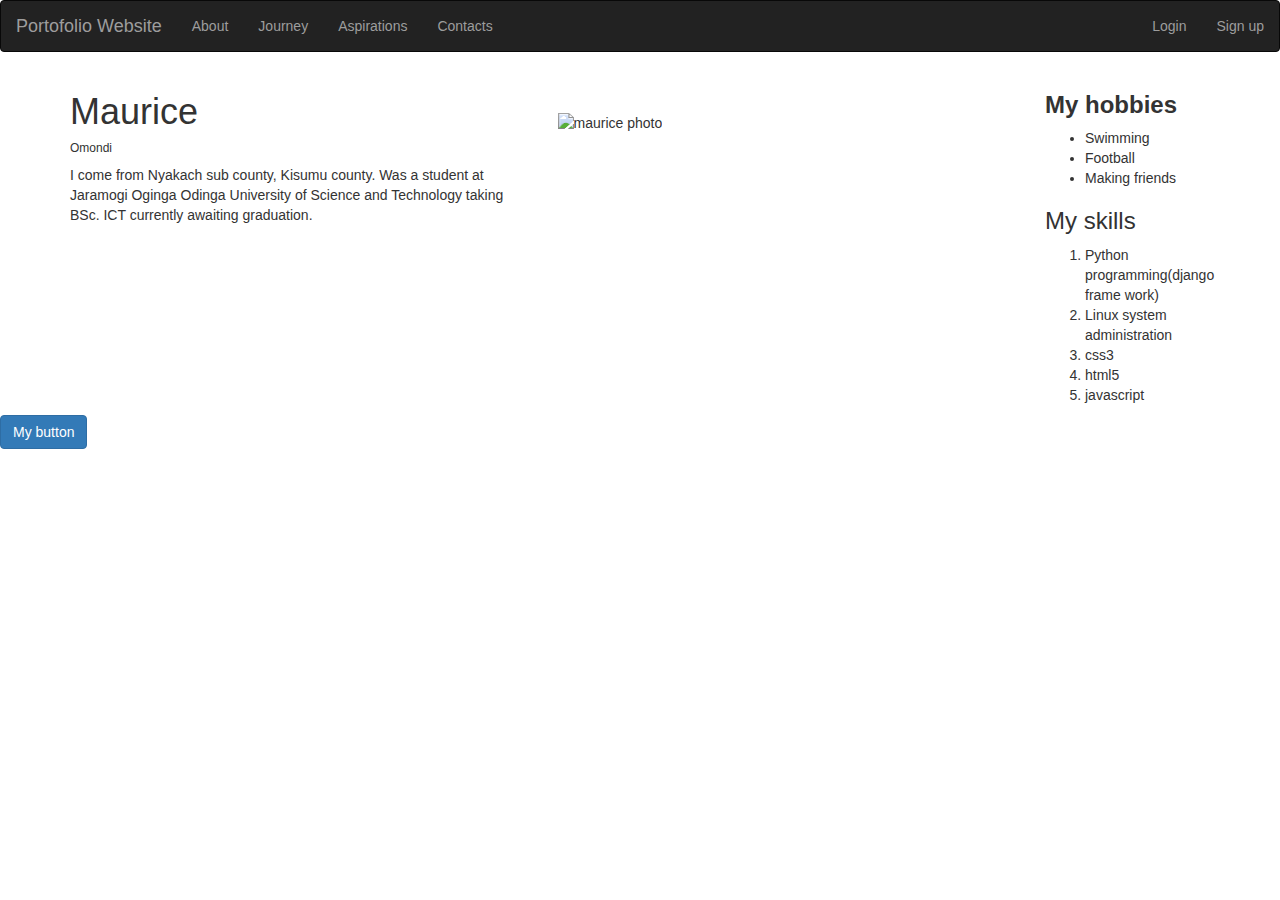
==== index.html @ f0c04eab "Update index.html" ====
<!doctype html>
<html>

<head>
    <title>Portfolio Website</title>

    <!-- Latest compiled and minified CSS  (loaded online)-->
    <link rel="stylesheet" href="https://maxcdn.bootstrapcdn.com/bootstrap/3.3.7/css/bootstrap.min.css" integrity="sha384-BVYiiSIFeK1dGmJRAkycuHAHRg32OmUcww7on3RYdg4Va+PmSTsz/K68vbdEjh4u" crossorigin="anonymous">

    <!-- this is the link to our customed stylesheet(css from local storage) -->
    <link href="css/style.css" rel="stylesheet" type="text/css">
</head>

<body>
    <!-- displays header nav bars in three rows when minimized-->
    <nav class="navbar navbar-inverse">
        <div class="container-fliud"><button type="button" class="navbar-toggle" data-toggle="collapse" data-target="#myNavbar"><span class="icon-bar"></span>
       <div class="navbar-header">
            <span class="icon-bar"></span>
    <span class="icon-bar"></span>
</button>

            <a class="navbar-brand" href="#">Portofolio Website</a></div>
        </div>

        <div class="collapse navbar-collapse" id="myNavbar">
            <ul class="nav navbar-nav">
                <li>
                    <a href="#About">About</a> </li>
                <li>
                    <a href="journey.html" target="_blank">Journey</a> </li>
                <li> <a href="aspirations.html" target="_blank">Aspirations</a></li>
                <li>
                    <a href="contacts.html" target="_blank">Contacts</a> </li>
            </ul>


            <!-- displaying login and signup links , top right part of the web page using the navbar-right class-->
            <ul class="nav navbar-nav navbar-right">
                <li><a href="#Login">Login</a></li>
                <li><a href="#Sign up">Sign up</a></li>
            </ul>
        </div>


    </nav>

    <body>

        <!-- this container allows the web page content to be displayed with a space from the margin of the whole page-->
        <div class="container">
            <div class="row">
                <div class="col-md-5">
                    <h1>Maurice</h1>
                    <h6>Omondi</h6>
                    <p>
                        I come from Nyakach sub county, Kisumu county. Was a student at Jaramogi Oginga Odinga University of Science and Technology taking BSc. ICT currently awaiting graduation.

                    </p>
                </div class="col-md-5">

                <div class="col-md-5">
                    <br>
                    <br>
                    <img src="image/imageone.jpg" alt="maurice photo"><br>

                </div class="col-md-5">

                <div class="col-md-2">
                    <div class="hobby">
                        <h3 id="myhob"><b>My hobbies</b></h3>
                        <ul>
                            <li>Swimming</li>
                            <li>Football</li>
                            <li>Making friends</li>
                        </ul>
                        <h3>My skills</h3>
                        <ol>
                            <li>Python programming(django frame work)</li>
                            <li>Linux system administration</li>
                            <li>css3</li>
                            <li>html5</li>
                            <li>javascript</li>
                        </ol>
                    </div>
                </div class="col-md-2">
            </div>

        </div>
        <div>
            <button class="btn btn-primary" id="button">My button</button>

        </div>

        <script src="https://ajax.googleapis.com/ajax/libs/jquery/3.3.1/jquery.min.js"></script>

        <!-- Latest compiled and minified JavaScript -->
        <script src="https://maxcdn.bootstrapcdn.com/bootstrap/3.3.7/js/bootstrap.min.js" integrity="sha384-Tc5IQib027qvyjSMfHjOMaLkfuWVxZxUPnCJA7l2mCWNIpG9mGCD8wGNIcPD7Txa" crossorigin="anonymous"></script>

        <!--my javascript  -->
        <script src="js/script.js"></script>
    </body>

    </html
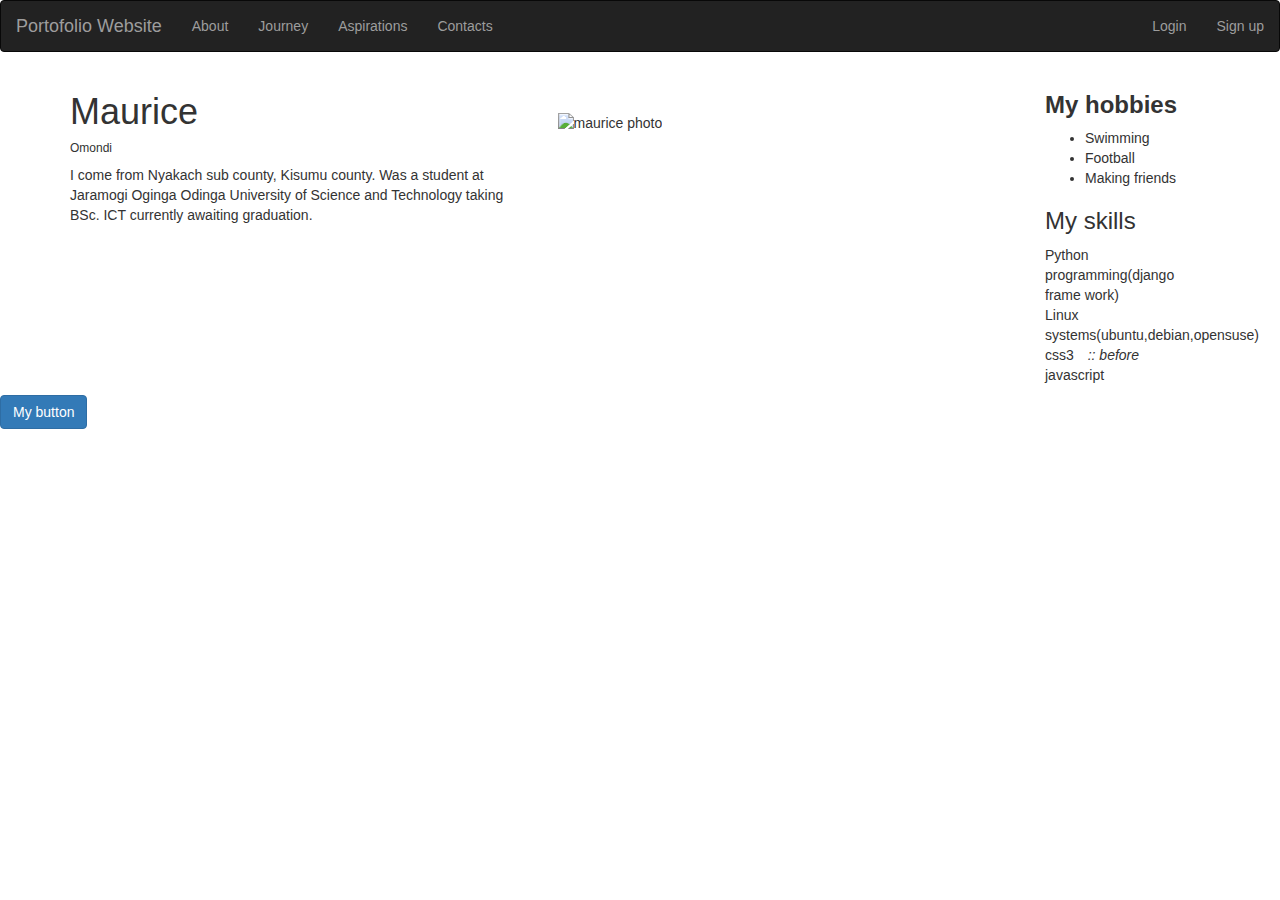
==== commit 3832b611: "Update index.html" ====
--- a/index.html
+++ b/index.html
@@ -75,11 +75,12 @@
                             <li>Making friends</li>
                         </ul>
                         <h3>My skills</h3>
-                        <ol>
+                        <ol class="list-inline dev-icons">
                             <li>Python programming(django frame work)</li>
-                            <li>Linux system administration</li>
+                            <li>Linux systems(ubuntu,debian,opensuse)</li>
                             <li>css3</li>
-                            <li>html5</li>
+                            <li class="list-inline-time">
+                                <i class="fab fa-html5"> :: before </i></li>
                             <li>javascript</li>
                         </ol>
                     </div>
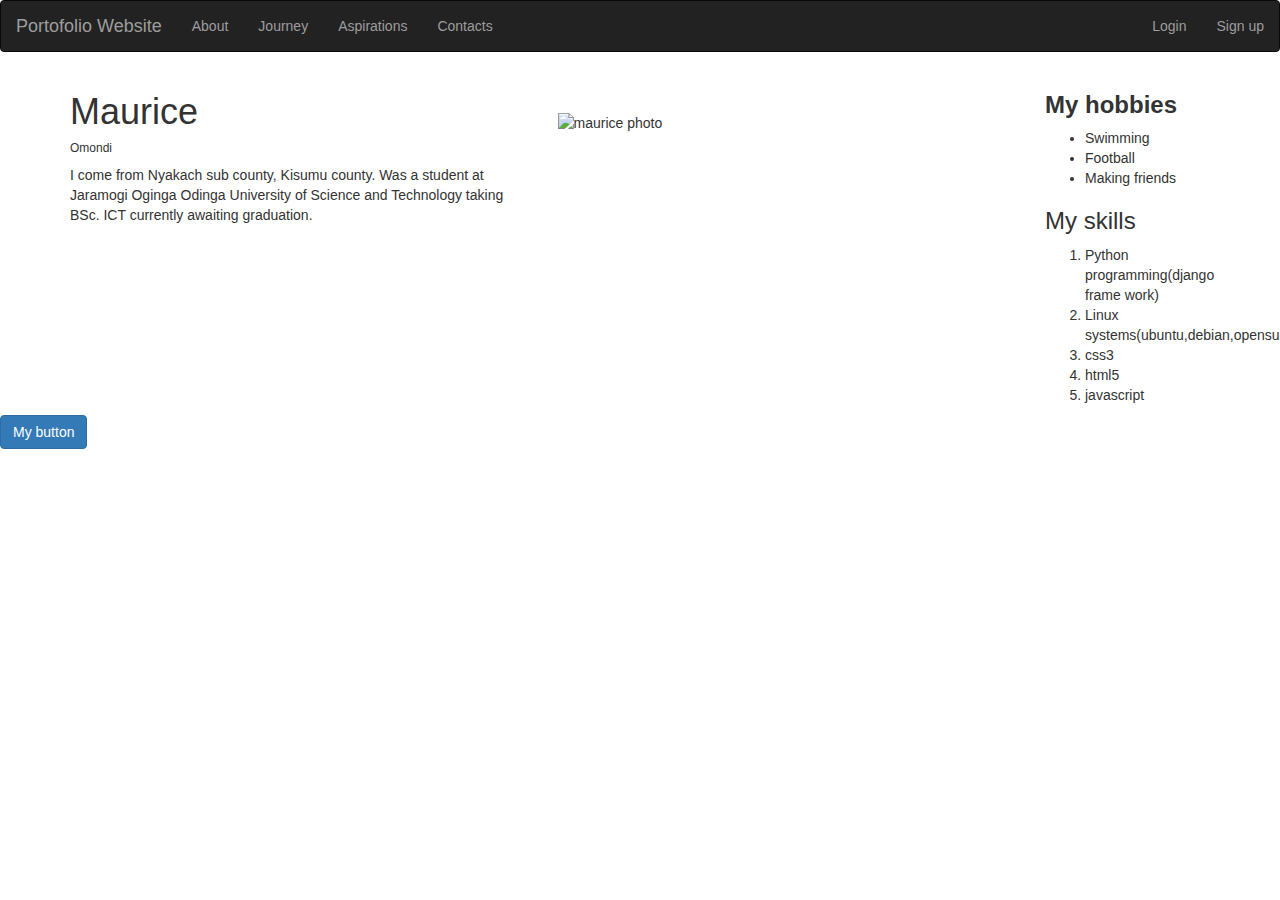
==== commit 7042ea6e: "Update index.html" ====
--- a/index.html
+++ b/index.html
@@ -75,12 +75,12 @@
                             <li>Making friends</li>
                         </ul>
                         <h3>My skills</h3>
-                        <ol class="list-inline dev-icons">
+                        <ol >
                             <li>Python programming(django frame work)</li>
                             <li>Linux systems(ubuntu,debian,opensuse)</li>
                             <li>css3</li>
-                            <li class="list-inline-time">
-                                <i class="fab fa-html5"> :: before </i></li>
+                            <li>
+                             html5</li>
                             <li>javascript</li>
                         </ol>
                     </div>
